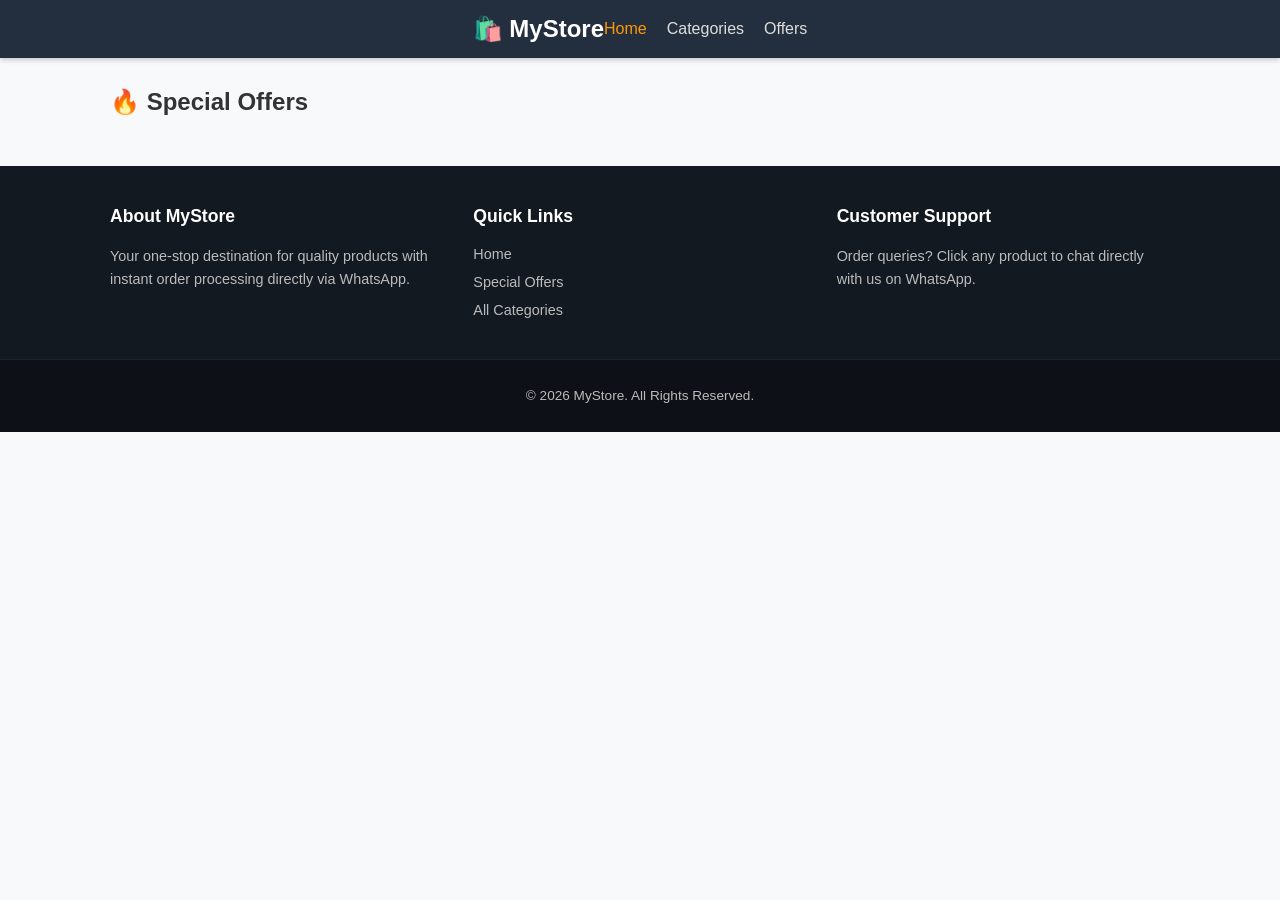
==== index.html @ 31584c75 "Add files via upload" ====
<!DOCTYPE html>
<html lang="en">
<head>
  <meta charset="UTF-8">
  <meta name="viewport" content="width=device-width, initial-scale=1.0">
  <title>Store Home</title>
  <link rel="stylesheet" href="style.css">
</head>
<body>

  <!-- Site Header -->
  <header class="navbar">
    <div class="nav-container">
      <a href="index.html" class="logo">🛍️ MyStore</a>
      <nav class="nav-links">
        <a href="index.html" class="active">Home</a>
        <a href="#categories-wrapper">Categories</a>
        <a href="#offers-container">Offers</a>
      </nav>
    </div>
  </header>

  <!-- Special Offers Banner Section -->
  <section id="offers-container-section" class="section-container">
    <h2>🔥 Special Offers</h2>
    <div id="offers-container" class="grid"></div>
  </section>

  <!-- Dynamic Category Sections -->
  <div id="categories-wrapper"></div>

  <!-- Product Details Popup Modal -->
  <div id="product-modal" class="modal">
    <div class="modal-content">
      <span class="close-modal" onclick="closeModal()">&times;</span>
      
      <div class="modal-body">
        <div class="modal-gallery">
          <img id="modal-main-img" src="" alt="Product Image">
          <div id="modal-thumbnails" class="thumbnail-list"></div>
        </div>
        
        <div class="modal-details">
          <h2 id="modal-name"></h2>
          <div class="price" id="modal-price"></div>
          <p id="modal-desc"></p>
          <div id="modal-buy-container"></div>
        </div>
      </div>
    </div>
  </div>

  <!-- Site Footer -->
  <footer class="footer">
    <div class="footer-container">
      <div class="footer-section">
        <h3>About MyStore</h3>
        <p>Your one-stop destination for quality products with instant order processing directly via WhatsApp.</p>
      </div>
      <div class="footer-section">
        <h3>Quick Links</h3>
        <ul>
          <li><a href="index.html">Home</a></li>
          <li><a href="#offers-container-section">Special Offers</a></li>
          <li><a href="#categories-wrapper">All Categories</a></li>
        </ul>
      </div>
      <div class="footer-section">
        <h3>Customer Support</h3>
        <p>Order queries? Click any product to chat directly with us on WhatsApp.</p>
      </div>
    </div>
    <div class="footer-bottom">
      <p>&copy; 2026 MyStore. All Rights Reserved.</p>
    </div>
  </footer>

  <script src="home.js"></script>
</body>
</html>
---- style.css ----
/* --- Base Layout & Resets --- */
* {
  box-sizing: border-box;
}

body {
  font-family: Arial, sans-serif;
  margin: 0;
  padding: 0;
  background-color: #f8f9fa;
  color: #333;
}
.navbar {
  background: #232f3e;
  color: white;
  padding: 15px 0;
  position: sticky;
  top: 0;
  z-index: 900;
  box-shadow: 0 2px 5px rgba(0, 0, 0, 0.2);
}

.nav-container {
  max-width: 1100px;
  margin: 0 auto;
  padding: 0 20px;
  display: flex;
  justify-content: space-between;
  align-items: center;
}

.logo {
  font-size: 1.5rem;
  font-weight: bold;
  color: white;
  text-decoration: none;
}

.nav-links {
  display: flex;
  gap: 20px;
}

.nav-links a {
  color: #ddd;
  text-decoration: none;
  font-size: 1rem;
  transition: color 0.2s;
}

.nav-links a:hover,
.nav-links a.active {
  color: #ff9900;
}

.back-btn {
  color: #ff9900;
  text-decoration: none;
  font-weight: bold;
}

.back-btn:hover {
  text-decoration: underline;
}
.navbar {
  background: #232f3e;
  color: white;
  padding: 15px 30px;
  display: flex;
  align-items: center;
  gap: 20px;
}

.navbar h1 {
  margin: 0;
  font-size: 1.5rem;
}

.back-btn {
  color: #ff9900;
  text-decoration: none;
  font-weight: bold;
}

.back-btn:hover {
  text-decoration: underline;
}

.section-container {
  max-width: 1100px;
  margin: 30px auto;
  padding: 0 20px;
}

.category-header {
  display: flex;
  justify-content: space-between;
  align-items: center;
  border-bottom: 2px solid #ddd;
  margin-bottom: 15px;
}

.show-more-link {
  color: #007bff;
  text-decoration: none;
  font-weight: bold;
}

.show-more-link:hover {
  text-decoration: underline;
}

/* --- Product Grid & Cards --- */
.grid {
  display: grid;
  grid-template-columns: repeat(auto-fill, minmax(220px, 1fr));
  gap: 20px;
}

.card {
  background: white;
  border-radius: 8px;
  padding: 15px;
  box-shadow: 0 2px 8px rgba(0,0,0,0.08);
  display: flex;
  flex-direction: column;
  justify-content: space-between;
  cursor: pointer;
  transition: transform 0.2s, box-shadow 0.2s;
}

.card:hover {
  transform: translateY(-4px);
  box-shadow: 0 4px 14px rgba(0,0,0,0.15);
}

.main-card-img {
  width: 100%;
  height: 180px;
  object-fit: cover;
  border-radius: 4px;
}

.card h3 {
  margin: 10px 0 5px 0;
  font-size: 1.1rem;
}

.card-desc {
  font-size: 0.9rem;
  color: #666;
  margin-bottom: 10px;
  display: -webkit-box;
  -webkit-line-clamp: 2;
  -webkit-box-orient: vertical;
  overflow: hidden;
}

.price {
  font-size: 1.2rem;
  font-weight: bold;
  color: #2c3e50;
  margin-top: auto;
}

.buy-btn {
  background-color: #25D366;
  color: white;
  border: none;
  padding: 12px;
  border-radius: 4px;
  cursor: pointer;
  font-weight: bold;
  width: 100%;
  font-size: 1rem;
}

.buy-btn:hover {
  background-color: #1eb954;
}

/* --- Popup Modal Styling --- */
.modal {
  display: none;
  position: fixed;
  z-index: 1000;
  left: 0;
  top: 0;
  width: 100%;
  height: 100%;
  background-color: rgba(0, 0, 0, 0.7);
  overflow: auto;
  align-items: center;
  justify-content: center;
}

.modal.open {
  display: flex;
}

.modal-content {
  background-color: white;
  margin: auto;
  padding: 25px;
  border-radius: 8px;
  width: 90%;
  max-width: 750px;
  position: relative;
  box-shadow: 0 4px 20px rgba(0,0,0,0.25);
  animation: modalFadeIn 0.25s ease-out;
}

@keyframes modalFadeIn {
  from { opacity: 0; transform: translateY(-15px); }
  to { opacity: 1; transform: translateY(0); }
}

.close-modal {
  position: absolute;
  top: 10px;
  right: 15px;
  color: #888;
  font-size: 30px;
  font-weight: bold;
  cursor: pointer;
}

.close-modal:hover {
  color: #000;
}

.modal-body {
  display: flex;
  gap: 25px;
  flex-wrap: wrap;
}

.modal-gallery {
  flex: 1;
  min-width: 280px;
}

#modal-main-img {
  width: 100%;
  height: 280px;
  object-fit: contain;
  background-color: #f4f4f4;
  border-radius: 6px;
  border: 1px solid #eee;
}

.thumbnail-list {
  display: flex;
  gap: 8px;
  justify-content: center;
  margin-top: 10px;
  overflow-x: auto;
}

.thumb {
  width: 50px;
  height: 50px;
  object-fit: cover;
  border-radius: 4px;
  cursor: pointer;
  border: 2px solid transparent;
  opacity: 0.6;
  transition: opacity 0.2s, border-color 0.2s;
}

.thumb:hover, .thumb.active {
  opacity: 1;
  border-color: #25D366;
}

.modal-details {
  flex: 1;
  min-width: 280px;
  display: flex;
  flex-direction: column;
}

.modal-details h2 {
  margin-top: 0;
}

.modal-details .price {
  font-size: 1.5rem;
  margin: 10px 0;
}

.modal-details p {
  color: #555;
  line-height: 1.5;
  margin-bottom: 20px;
}

#modal-buy-container {
  margin-top: auto;
}

.footer {
  background: #131921;
  color: #bbb;
  padding-top: 40px;
  margin-top: auto;
}

.footer-container {
  max-width: 1100px;
  margin: 0 auto;
  padding: 0 20px 30px 20px;
  display: grid;
  grid-template-columns: repeat(auto-fit, minmax(250px, 1fr));
  gap: 30px;
}

.footer-section h3 {
  color: white;
  margin-top: 0;
  font-size: 1.1rem;
}

.footer-section p {
  line-height: 1.6;
  font-size: 0.9rem;
}

.footer-section ul {
  list-style: none;
  padding: 0;
  margin: 0;
}

.footer-section ul li {
  margin-bottom: 10px;
}

.footer-section ul li a {
  color: #bbb;
  text-decoration: none;
  font-size: 0.9rem;
  transition: color 0.2s;
}

.footer-section ul li a:hover {
  color: #ff9900;
}

.footer-bottom {
  background: #0d1117;
  text-align: center;
  padding: 15px 20px;
  font-size: 0.85rem;
  border-top: 1px solid #222;
}
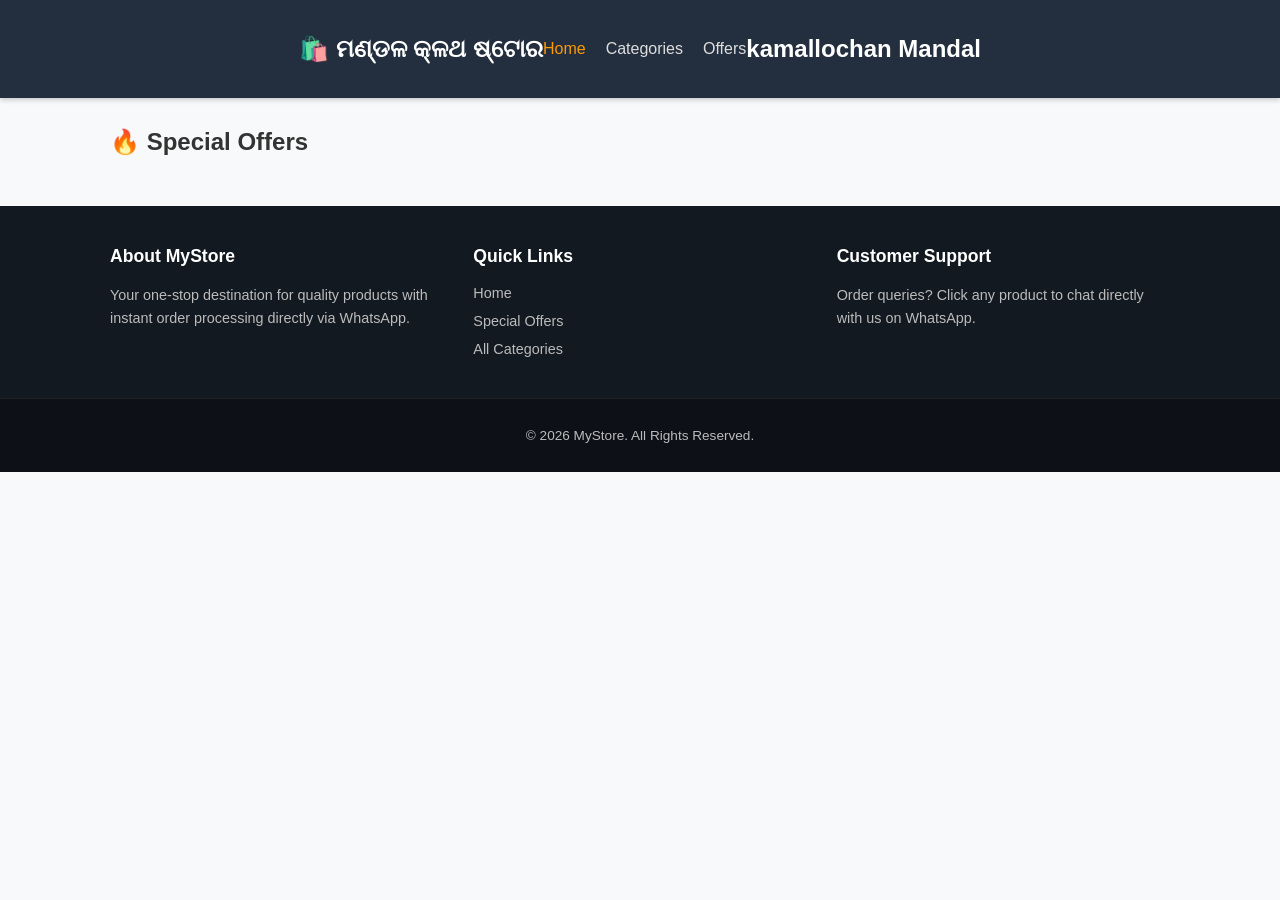
==== commit b84bc0b0: "Update index.html" ====
--- a/index.html
+++ b/index.html
@@ -11,12 +11,13 @@
   <!-- Site Header -->
   <header class="navbar">
     <div class="nav-container">
-      <a href="index.html" class="logo">🛍️ MyStore</a>
+      <a href="index.html" class="logo">🛍️ ମଣ୍ଡଳ କ୍ଳଥ ଷ୍ଟୋର </a>
       <nav class="nav-links">
         <a href="index.html" class="active">Home</a>
         <a href="#categories-wrapper">Categories</a>
         <a href="#offers-container">Offers</a>
       </nav>
+      <h2>kamallochan Mandal</h2>
     </div>
   </header>
 
@@ -77,4 +78,4 @@
 
   <script src="home.js"></script>
 </body>
-</html>+</html>
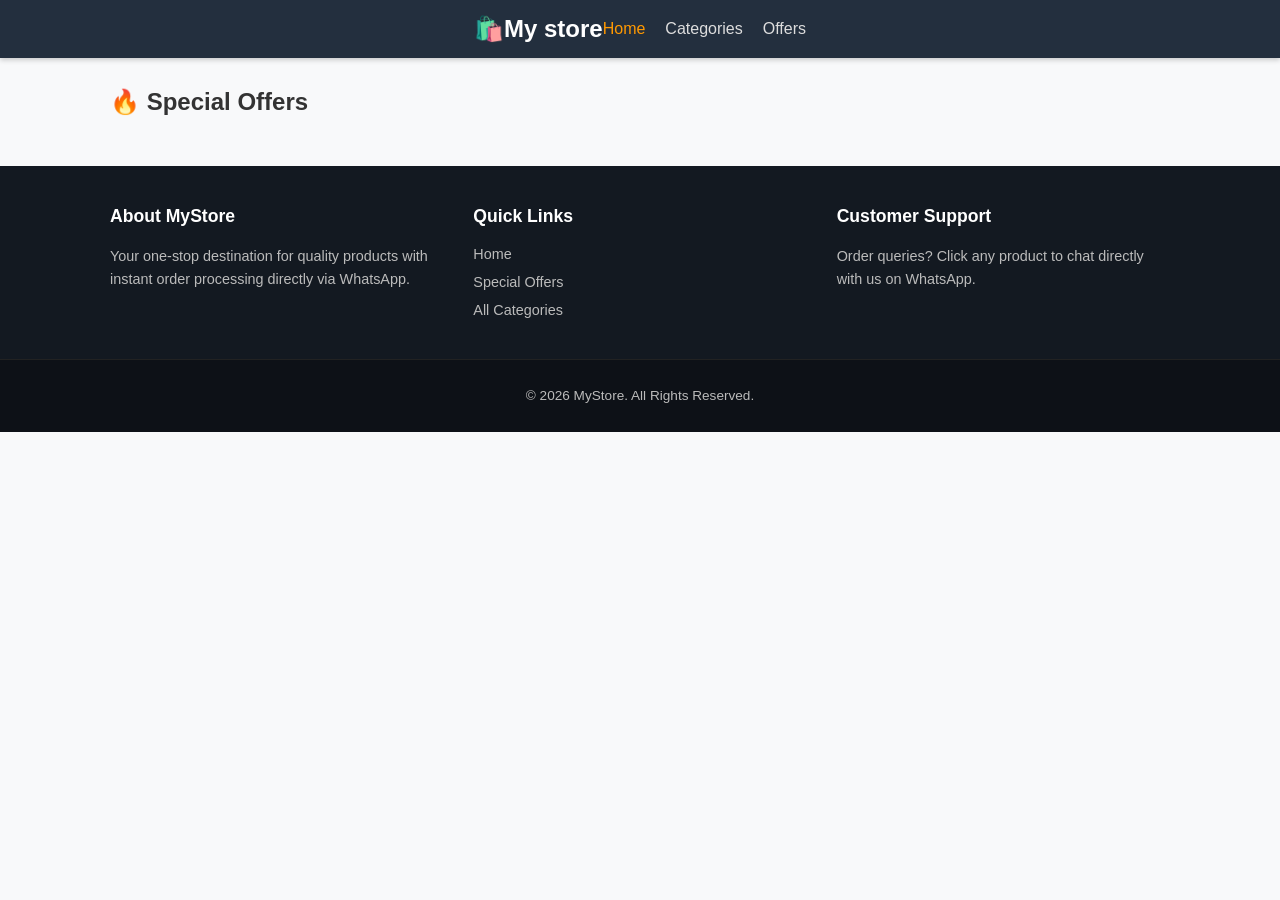
==== commit 984aae66: "Fix HTML encoding issues in index.html" ====
--- a/index.html
+++ b/index.html
@@ -11,13 +11,13 @@
   <!-- Site Header -->
   <header class="navbar">
     <div class="nav-container">
-      <a href="index.html" class="logo">🛍️ ମଣ୍ଡଳ କ୍ଳଥ ଷ୍ଟୋର </a>
+      <a href="index.html" class="logo">🛍️My store</a>
       <nav class="nav-links">
         <a href="index.html" class="active">Home</a>
         <a href="#categories-wrapper">Categories</a>
         <a href="#offers-container">Offers</a>
       </nav>
-      <h2>kamallochan Mandal</h2>
+
     </div>
   </header>
 
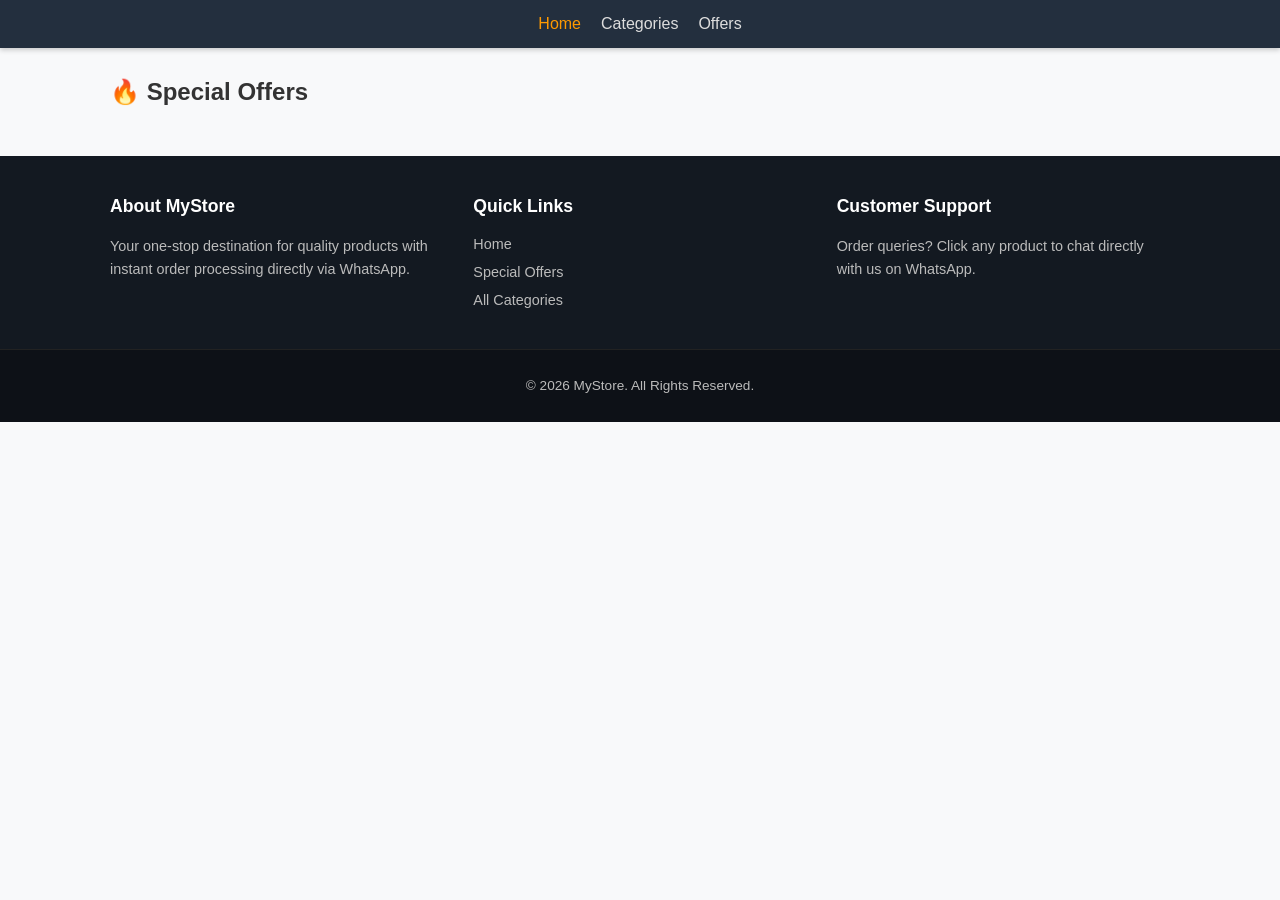
==== commit dac4324e: "Update index.html" ====
--- a/index.html
+++ b/index.html
@@ -11,7 +11,7 @@
   <!-- Site Header -->
   <header class="navbar">
     <div class="nav-container">
-      <a href="index.html" class="logo">🛍️My store</a>
+      <a href="index.html" class="logo"></a>
       <nav class="nav-links">
         <a href="index.html" class="active">Home</a>
         <a href="#categories-wrapper">Categories</a>
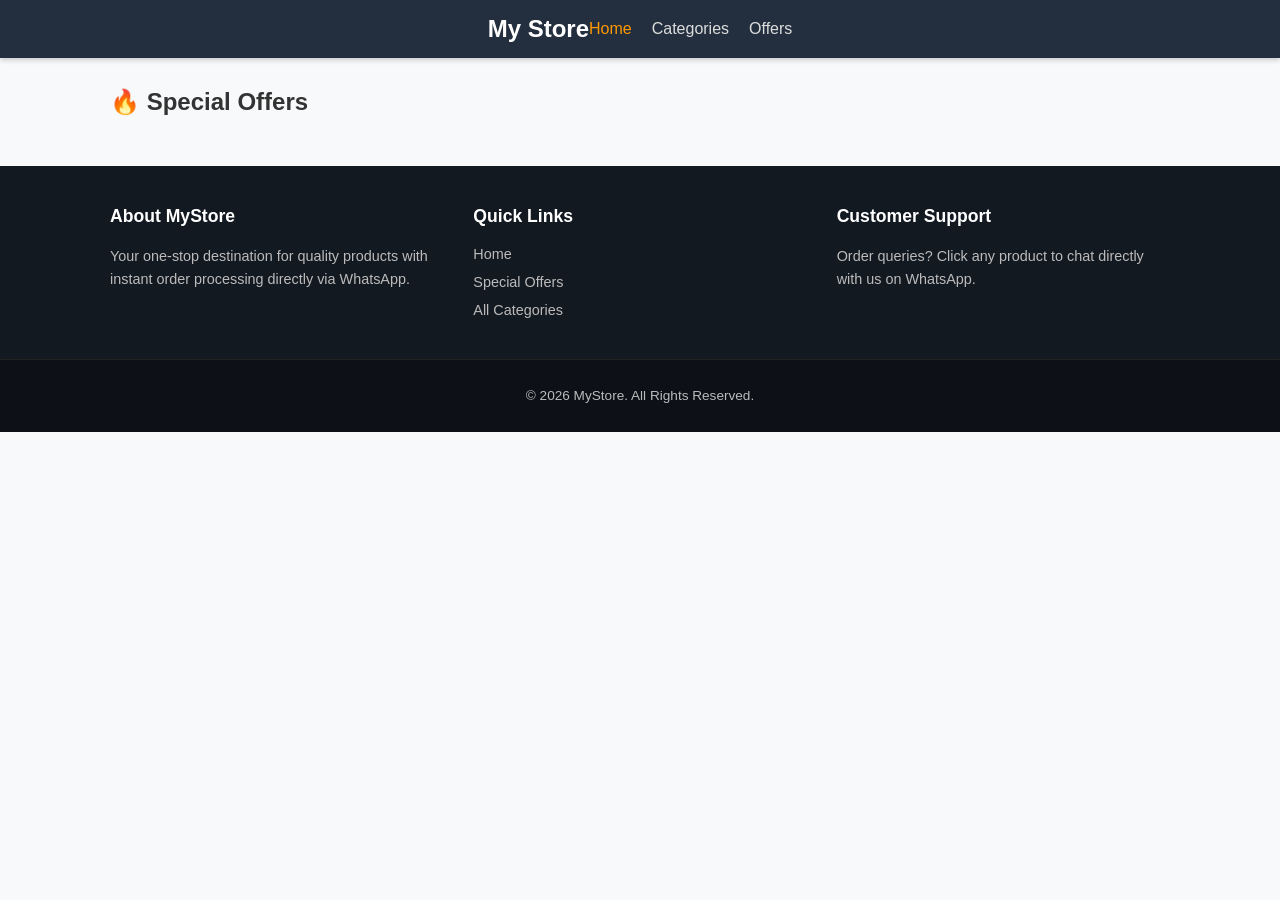
==== commit 44bf7937: "Update index.html" ====
--- a/index.html
+++ b/index.html
@@ -11,7 +11,7 @@
   <!-- Site Header -->
   <header class="navbar">
     <div class="nav-container">
-      <a href="index.html" class="logo"></a>
+      <a href="index.html" class="logo">My Store</a>
       <nav class="nav-links">
         <a href="index.html" class="active">Home</a>
         <a href="#categories-wrapper">Categories</a>
